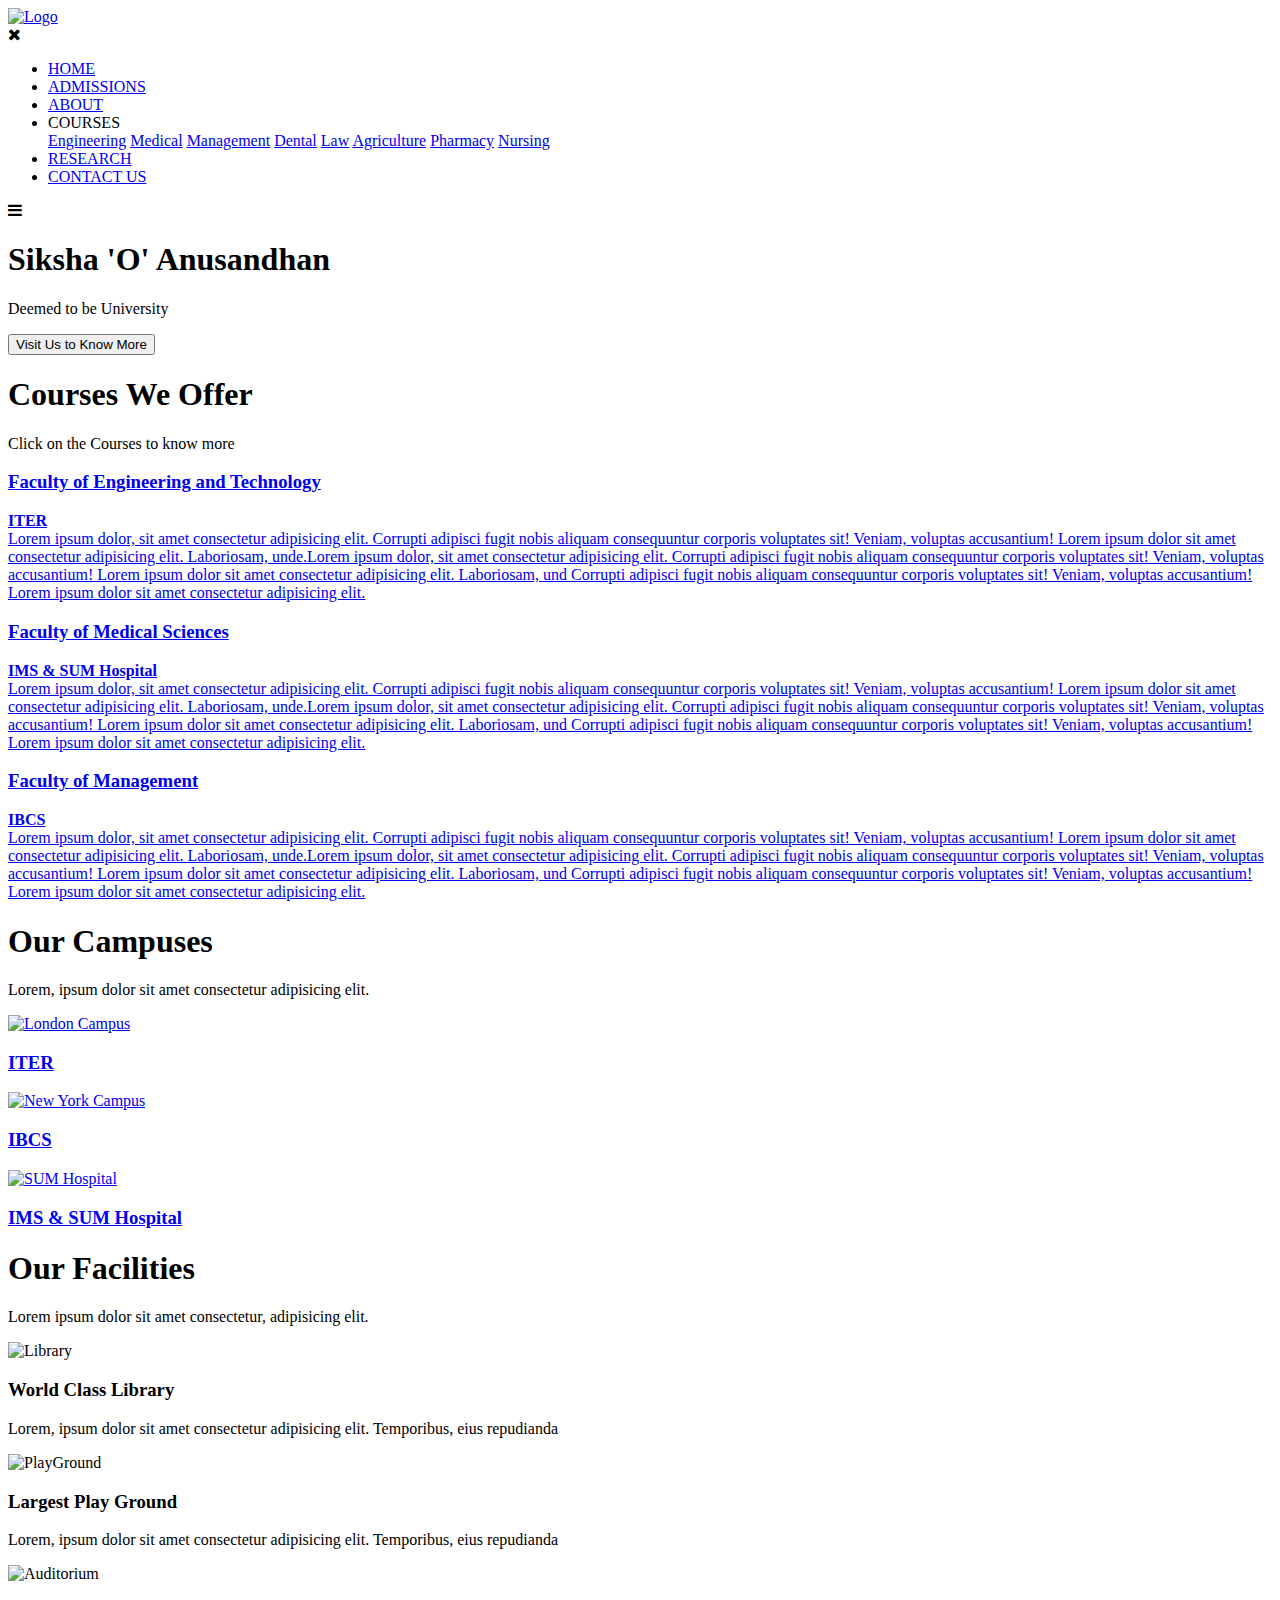
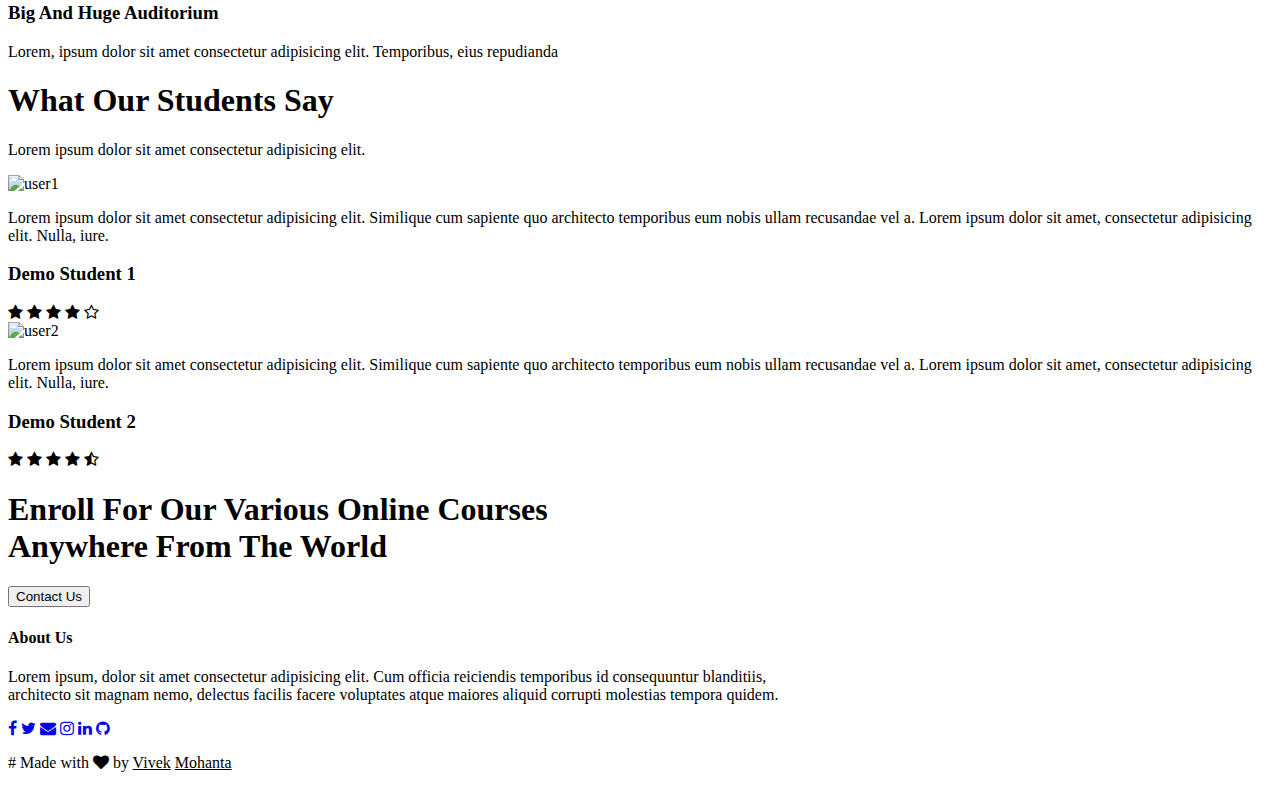
==== index.html @ e697d9be "Hamburger menu issue resolved" ====
<!DOCTYPE html>
<html lang="en">

<head>
  <meta charset="UTF-8" />
  <meta http-equiv="X-UA-Compatible" content="IE=edge" />
  <meta name="viewport" content="width=device-width, initial-scale=1.0" />
  <title>SOA | SIKSHA 'O' ANUSANDHAN UNIVERSITY</title>
  <link rel="icon" type="image/x-icon" href="img/logo.png">
  <link rel="stylesheet" href="css/style.css" />
  <link rel="stylesheet" media="(max-width: 700px)" href="css/phone.css">
  <link <link rel="preconnect" href="https://fonts.googleapis.com" />
  <link rel="preconnect" href="https://fonts.gstatic.com" crossorigin />
  <link href="https://fonts.googleapis.com/css2?family=Poppins:wght@100;300;400;600;700&display=swap"
    rel="stylesheet" />
  <link rel="stylesheet" href="https:stackpath.bootstrapcdn.com/font-awesome/4.7.0/css/font-awesome.min.css" />
</head>

<body>
  <section class="header">
    <nav>
      <a href="https://www.soa.ac.in/"><img src="img/logo.png" alt="Logo" /> </a>
      <div class="nav-links" id="navLinks">
        <i class="fa fa-times" onclick="hideMenu()"></i>
        <ul>
          <li><a href="https://www.soa.ac.in/" target="_blank">HOME</a></li>
          <li><a href="https://www.admission.soa.ac.in/" target="_blank">ADMISSIONS</a></li>
          <li><a href="https://www.soa.ac.in/ranking" target="_blank">ABOUT</a></li>
          <li>
            <div class="dropdown">
              <div class="dropbtn">COURSES</div>
              <div class="dropdown-content">
                <a href="https://www.soa.ac.in/iter" target="_blank">Engineering</a>
                <a href="https://www.ims.ac.in/" target="_blank">Medical</a>
                <a href="https://www.soa.ac.in/ibcs" target="_blank">Management</a>
                <a href="https://www.soa.ac.in/ids" target="_blank">Dental</a>
                <a href="https://www.soa.ac.in/snil" target="_blank">Law</a>
                <a href="https://www.soa.ac.in/ias" target="_blank">Agriculture</a>
                <a href="https://www.soa.ac.in/sps" target="_blank">Pharmacy</a>
                <a href="https://www.soa.ac.in/snc" target="_blank">Nursing</a>
              </div>
            </div>
          </li>
          <li><a href="https://www.research.soa.ac.in/">RESEARCH</a></li>
          <li><a href="#cont">CONTACT US</a></li>
        </ul>
      </div>
      <i class="fa fa-bars" onclick="showMenu()"></i>
    </nav>
    <div class="text-box">
      <h1>Siksha 'O' Anusandhan</h1>
      <p>Deemed to be University</p>
      <a href="https://www.soa.ac.in/" target="_blank"><button>Visit Us to Know More</button></a>
    </div>
  </section>
  <section class="full-background">
    <!-- ------Courses------ -->
    <section class="courses">
      <h1>Courses We Offer</h1>
      <p>Click on the Courses to know more</p>

      <div class="row">
        <div class="course-col">
          <a href="https://www.soa.ac.in/iter" target="_blank">
            <h3>Faculty of Engineering and Technology</h3>
            <p> <strong>ITER</strong> <br> Lorem ipsum dolor, sit amet consectetur adipisicing elit. Corrupti adipisci
              fugit nobis aliquam consequuntur corporis voluptates sit! Veniam, voluptas accusantium! Lorem ipsum dolor
              sit amet consectetur adipisicing elit. Laboriosam, unde.Lorem ipsum dolor, sit amet consectetur
              adipisicing elit. Corrupti adipisci fugit nobis aliquam consequuntur corporis voluptates sit! Veniam,
              voluptas accusantium! Lorem ipsum dolor sit amet consectetur adipisicing elit. Laboriosam, und Corrupti
              adipisci fugit nobis aliquam consequuntur corporis voluptates sit! Veniam, voluptas accusantium! Lorem
              ipsum dolor sit amet consectetur adipisicing elit.</p>
          </a>

        </div>
        <div class="course-col">
          <a href="https://www.ims.ac.in/" target="_blank">
            <h3>Faculty of Medical Sciences</h3>
            <p> <strong>IMS & SUM Hospital</strong> <br> Lorem ipsum dolor, sit amet consectetur adipisicing elit.
              Corrupti adipisci fugit nobis aliquam consequuntur corporis voluptates sit! Veniam, voluptas accusantium!
              Lorem ipsum dolor sit amet consectetur adipisicing elit. Laboriosam, unde.Lorem ipsum dolor, sit amet
              consectetur adipisicing elit. Corrupti adipisci fugit nobis aliquam consequuntur corporis voluptates sit!
              Veniam, voluptas accusantium! Lorem ipsum dolor sit amet consectetur adipisicing elit. Laboriosam, und
              Corrupti adipisci fugit nobis aliquam consequuntur corporis voluptates sit! Veniam, voluptas accusantium!
              Lorem ipsum dolor sit amet consectetur adipisicing elit.</p>
          </a>
        </div>
        <div class="course-col">
          <a href="https://www.soa.ac.in/ibcs" target="_blank">
            <h3>Faculty of Management</h3>
            <p> <strong>IBCS</strong> <br> Lorem ipsum dolor, sit amet consectetur adipisicing elit. Corrupti adipisci
              fugit nobis aliquam consequuntur corporis voluptates sit! Veniam, voluptas accusantium! Lorem ipsum dolor
              sit amet consectetur adipisicing elit. Laboriosam, unde.Lorem ipsum dolor, sit amet consectetur
              adipisicing elit. Corrupti adipisci fugit nobis aliquam consequuntur corporis voluptates sit! Veniam,
              voluptas accusantium! Lorem ipsum dolor sit amet consectetur adipisicing elit. Laboriosam, und Corrupti
              adipisci fugit nobis aliquam consequuntur corporis voluptates sit! Veniam, voluptas accusantium! Lorem
              ipsum dolor sit amet consectetur adipisicing elit.</p>
          </a>
        </div>
      </div>
    </section>
    <!-- ------Campus------ -->
    <section class="campus">
      <h1>Our Campuses</h1>
      <p>Lorem, ipsum dolor sit amet consectetur adipisicing elit.</p>
      <div class="row">
        <a href="https://www.soa.ac.in/iter" target="_blank">
          <div class="campus-col">
            <img src="img/ITER.jpg" alt="London Campus">
            <div class="layer">
              <h3>ITER</h3>
            </div>
          </div>
        </a>
        <a href="https://www.soa.ac.in/ibcs" target="_blank">
          <div class="campus-col">
            <img src="img/IBCS.jpeg" alt="New York Campus">
            <div class="layer">
              <h3>IBCS</h3>
            </div>
          </div>
        </a>
        <a href="https://www.ims.ac.in/" target="_blank">
          <div class="campus-col">
            <img src="https://images.squarespace-cdn.com/content/v1/5c8a25cd7eb88c40a615e042/1552651953665-B5AYLCCU5GMDQI16XX00/IMS+%26+SH?format=1000w" alt="SUM Hospital">
            <div class="layer">
              <h3>IMS & SUM Hospital</h3>
            </div>
          </div>
        </a>
      </div>
    </section>

    <!-- ------Facilities------ -->
    <section class="facilities">
      <h1>Our Facilities</h1>
      <p>Lorem ipsum dolor sit amet consectetur, adipisicing elit.</p>

      <div class="row">
        <div class="facilities-col">
          <img src="img/Library.jpg" alt="Library">
          <h3>World Class Library</h3>
          <p>Lorem, ipsum dolor sit amet consectetur adipisicing elit. Temporibus, eius repudianda</p>
        </div>
        <div class="facilities-col">
          <img src="img/Playground.jpg" alt="PlayGround">
          <h3>Largest Play Ground</h3>
          <p>Lorem, ipsum dolor sit amet consectetur adipisicing elit. Temporibus, eius repudianda</p>
        </div>
        <div class="facilities-col">
          <img src="img/Auditorium.jpg" alt="Auditorium">
          <h3>Big And Huge Auditorium</h3>
          <p>Lorem, ipsum dolor sit amet consectetur adipisicing elit. Temporibus, eius repudianda</p>
        </div>
      </div>
    </section>

    <!-- ------Testimonials------ -->
    <section class="testimonials">
      <h1>What Our Students Say</h1>
      <p>Lorem ipsum dolor sit amet consectetur adipisicing elit.</p>
      <div class="row">
        <div class="testimonial-col">
          <img src="img/user1.jpg" alt="user1">
          <div>
            <p>Lorem ipsum dolor sit amet consectetur adipisicing elit. Similique cum sapiente quo architecto temporibus
              eum nobis ullam recusandae vel a. Lorem ipsum dolor sit amet, consectetur adipisicing elit. Nulla, iure.
            </p>
            <h3>Demo Student 1</h3>
            <i class="fa fa-star"></i>
            <i class="fa fa-star"></i>
            <i class="fa fa-star"></i>
            <i class="fa fa-star"></i>
            <i class="fa fa-star-o"></i>
          </div>
        </div>
        <div class="testimonial-col">
          <img src="img/user2.jpg" alt="user2">
          <div>
            <p>Lorem ipsum dolor sit amet consectetur adipisicing elit. Similique cum sapiente quo architecto temporibus
              eum nobis ullam recusandae vel a. Lorem ipsum dolor sit amet, consectetur adipisicing elit. Nulla, iure.
            </p>
            <h3>Demo Student 2</h3>
            <i class="fa fa-star"></i>
            <i class="fa fa-star"></i>
            <i class="fa fa-star"></i>
            <i class="fa fa-star"></i>
            <i class="fa fa-star-half-o"></i>
          </div>
        </div>
      </div>
    </section>

    <!-- ------Call to Action------ -->
    <section class="cta" id="cont">
      <h1>Enroll For Our Various Online Courses <br> Anywhere From The World</h1>
      <a href="contact.html"
        target="_blank"><button>Contact Us</button></a>
    </section>
    <footer>
      <section class="footer">
        <h4>About Us</h4>
        <p>Lorem ipsum, dolor sit amet consectetur adipisicing elit. Cum officia reiciendis temporibus id consequuntur
          blanditiis, <br> architecto sit magnam nemo, delectus facilis facere voluptates atque maiores aliquid corrupti
          molestias tempora quidem.</p>
        <div class="icons">
          <a href="https://www.facebook.com/SikshaOAnusandhanSOA/" target="_blank"><i class="fa fa-facebook"></i></a>
          <a href="https://twitter.com/soasocialmedia" target="_blank"><i class="fa fa-twitter"></i></a>
          <a href="mailto: info@soauniversity.ac.in" target="_blank"><i class="fa fa-envelope"></i></a>
          <a href="https://z-p42.www.instagram.com/sikshaoanusandhan_soa/?hl=en" target="_blank"><i
              class="fa fa-instagram"></i></a>
          <a href="https://www.linkedin.com/school/siksha-'o'-anusandhan-university/about/" target="_blank"><i
              class="fa fa-linkedin"></i></a>
          <a href="https://github.com/VivekMohanta03" target="_blank"><i class="fa fa-github"></i></a>
        </div>
        <p># Made with <i class="fa fa-heart"></i> by <u>Vivek</u> <u>Mohanta</u></p>
      </section>
  </section>
  </footer>
  <!-- ----JavaScript For Toggle Menu---- -->
  <script>
    var navLinks = document.getElementById("navLinks");
    function showMenu() {
      navLinks.style.right = "0";
    }
    function hideMenu() {
      navLinks.style.right = "-200px";
    }
  </script>
</body>

</html>
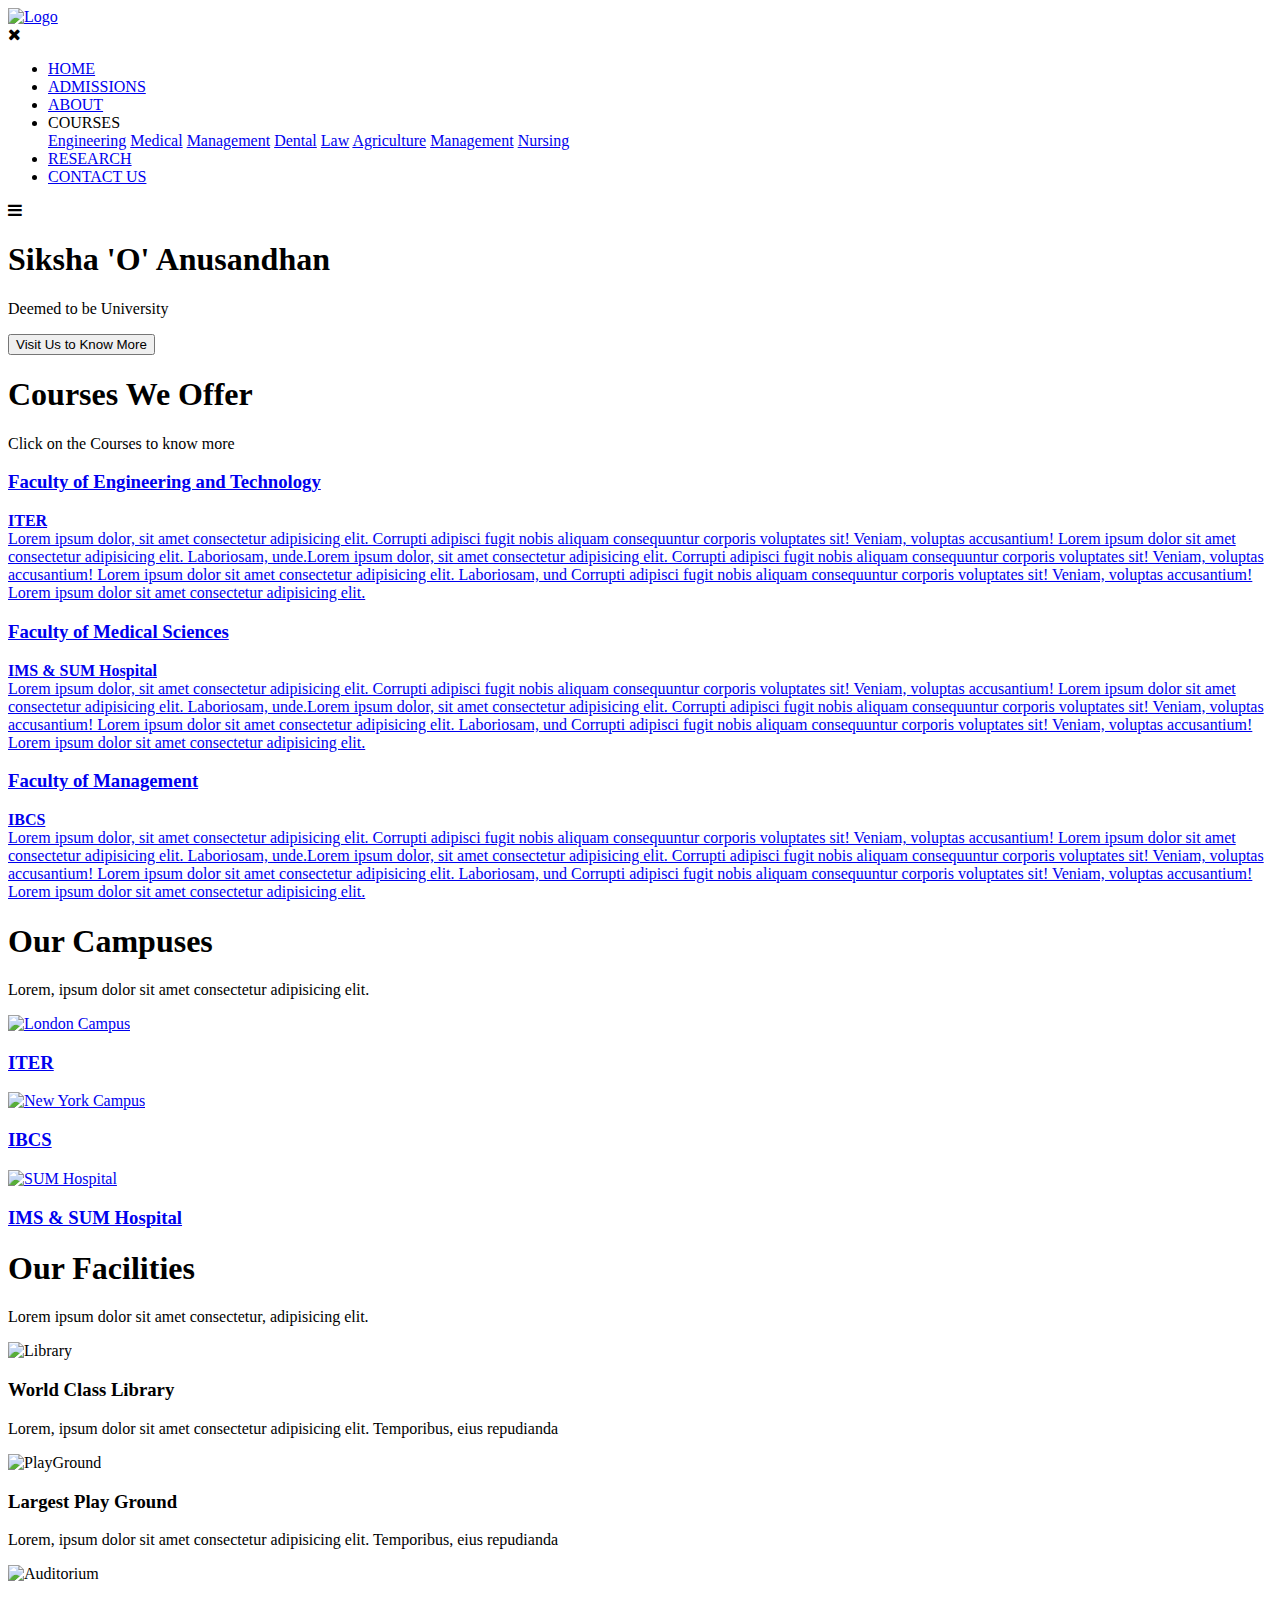
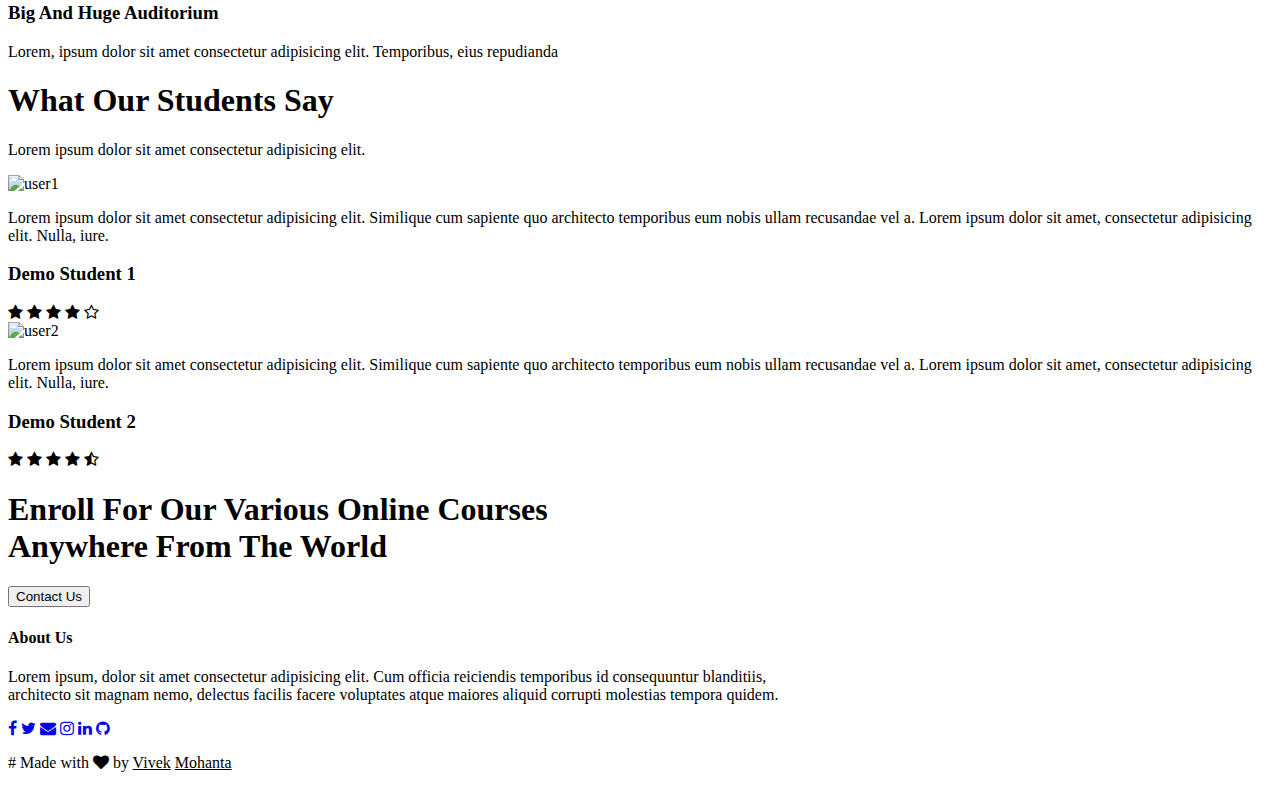
==== commit 1f85ea01: "Merge pull request #5 from ROCK1235/main" ====
--- a/index.html
+++ b/index.html
@@ -36,7 +36,7 @@
                 <a href="https://www.soa.ac.in/ids" target="_blank">Dental</a>
                 <a href="https://www.soa.ac.in/snil" target="_blank">Law</a>
                 <a href="https://www.soa.ac.in/ias" target="_blank">Agriculture</a>
-                <a href="https://www.soa.ac.in/sps" target="_blank">Pharmacy</a>
+                <a href="https://www.soa.ac.in/shm" target="_blank">Management</a>
                 <a href="https://www.soa.ac.in/snc" target="_blank">Nursing</a>
               </div>
             </div>
